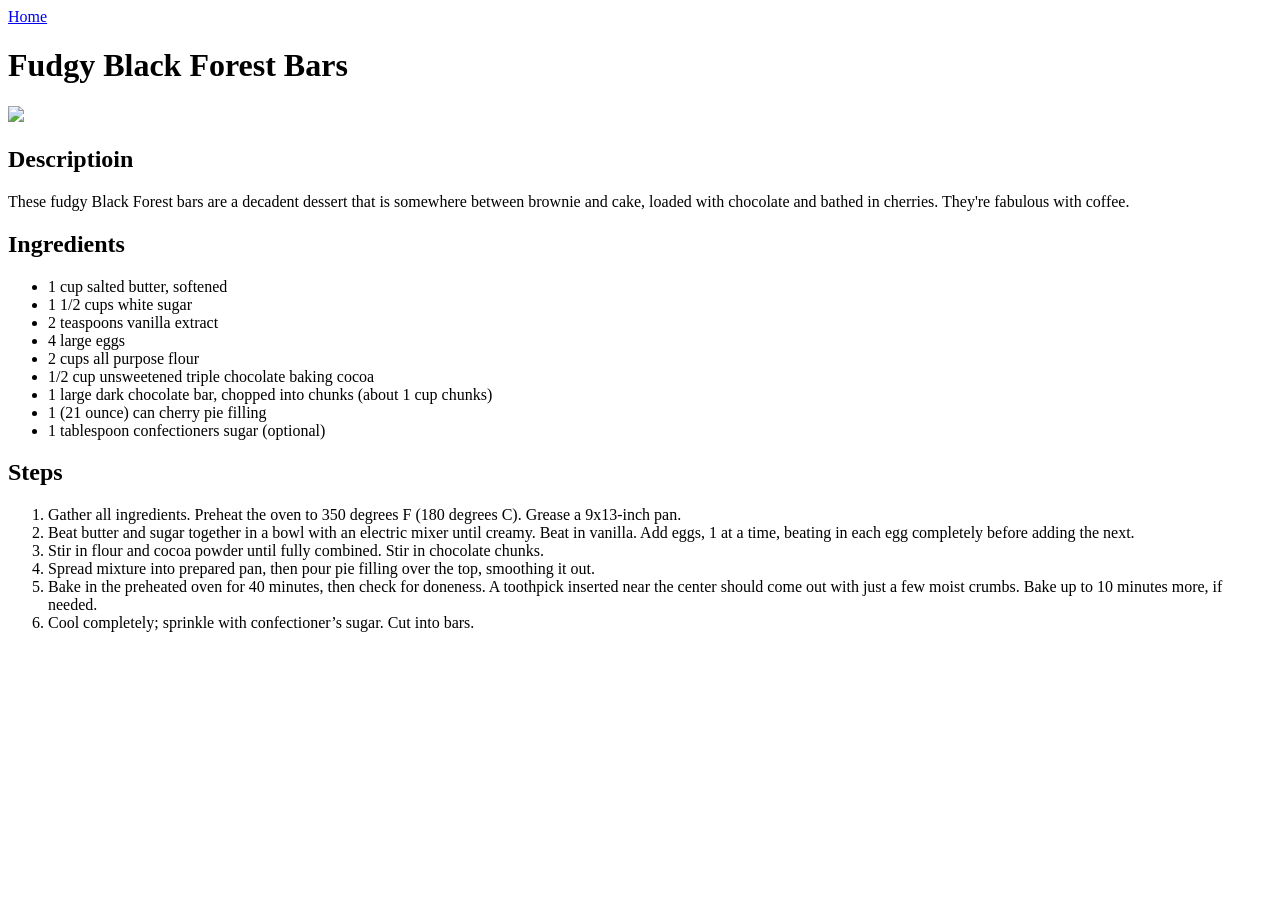
==== recipes/fudgy-black-forest-bars.html @ 39bb7938 "Add recipes and add link to homepage" ====
<!DOCTYPE html>
<html lang="en">
  <head>
    <meta charset="UTF-8" />
    <meta name="viewport" content="width=device-width, initial-scale=1.0" />
    <title>Fudgy Black Forest Bars</title>
  </head>
  <body>
    <a href="../index.html">Home</a>
    <h1>Fudgy Black Forest Bars</h1>
    <img
      src="https://www.allrecipes.com/thmb/N60Lmi-C3f-jL5cxpTqpIFOmhuc=/750x0/filters:no_upscale():max_bytes(150000):strip_icc()/ALR-fudgy-black-forest-bars-recipe-8781403-VAT-4x3-15eb93fc1c514068951237d42372f0b8.jpg"
    />
    <h2>Descriptioin</h2>
    <p>
      These fudgy Black Forest bars are a decadent dessert that is somewhere
      between brownie and cake, loaded with chocolate and bathed in cherries.
      They're fabulous with coffee.
    </p>
    <h2>Ingredients</h2>
    <ul>
      <li>1 cup salted butter, softened</li>
      <li>1 1/2 cups white sugar</li>
      <li>2 teaspoons vanilla extract</li>
      <li>4 large eggs</li>
      <li>2 cups all purpose flour</li>
      <li>1/2 cup unsweetened triple chocolate baking cocoa</li>
      <li>
        1 large dark chocolate bar, chopped into chunks (about 1 cup chunks)
      </li>
      <li>1 (21 ounce) can cherry pie filling</li>
      <li>1 tablespoon confectioners sugar (optional)</li>
    </ul>
    <h2>Steps</h2>
    <ol>
      <li>
        Gather all ingredients. Preheat the oven to 350 degrees F (180 degrees
        C). Grease a 9x13-inch pan.
      </li>
      <li>
        Beat butter and sugar together in a bowl with an electric mixer until
        creamy. Beat in vanilla. Add eggs, 1 at a time, beating in each egg
        completely before adding the next.
      </li>
      <li>
        Stir in flour and cocoa powder until fully combined. Stir in chocolate
        chunks.
      </li>
      <li>
        Spread mixture into prepared pan, then pour pie filling over the top,
        smoothing it out.
      </li>
      <li>
        Bake in the preheated oven for 40 minutes, then check for doneness. A
        toothpick inserted near the center should come out with just a few moist
        crumbs. Bake up to 10 minutes more, if needed.
      </li>
      <li>
        Cool completely; sprinkle with confectioner’s sugar. Cut into bars.
      </li>
    </ol>
  </body>
</html>
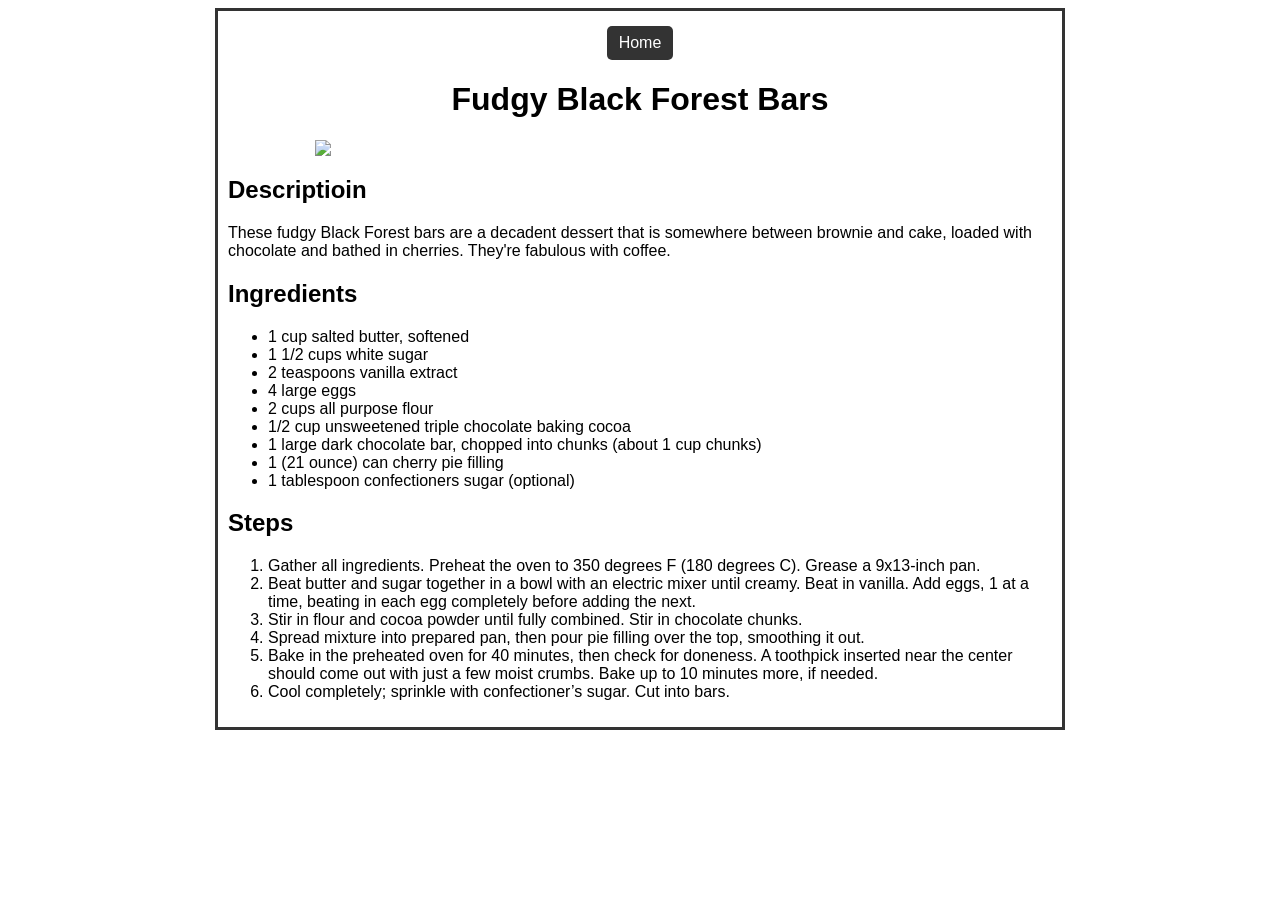
==== commit b00be208: "Complete 02 assignment css" ====
--- a/recipes/fudgy-black-forest-bars.html
+++ b/recipes/fudgy-black-forest-bars.html
@@ -4,60 +4,63 @@
     <meta charset="UTF-8" />
     <meta name="viewport" content="width=device-width, initial-scale=1.0" />
     <title>Fudgy Black Forest Bars</title>
+    <link rel="stylesheet" href="./recipesstyle.css" />
   </head>
   <body>
-    <a href="../index.html">Home</a>
-    <h1>Fudgy Black Forest Bars</h1>
-    <img
-      src="https://www.allrecipes.com/thmb/N60Lmi-C3f-jL5cxpTqpIFOmhuc=/750x0/filters:no_upscale():max_bytes(150000):strip_icc()/ALR-fudgy-black-forest-bars-recipe-8781403-VAT-4x3-15eb93fc1c514068951237d42372f0b8.jpg"
-    />
-    <h2>Descriptioin</h2>
-    <p>
-      These fudgy Black Forest bars are a decadent dessert that is somewhere
-      between brownie and cake, loaded with chocolate and bathed in cherries.
-      They're fabulous with coffee.
-    </p>
-    <h2>Ingredients</h2>
-    <ul>
-      <li>1 cup salted butter, softened</li>
-      <li>1 1/2 cups white sugar</li>
-      <li>2 teaspoons vanilla extract</li>
-      <li>4 large eggs</li>
-      <li>2 cups all purpose flour</li>
-      <li>1/2 cup unsweetened triple chocolate baking cocoa</li>
-      <li>
-        1 large dark chocolate bar, chopped into chunks (about 1 cup chunks)
-      </li>
-      <li>1 (21 ounce) can cherry pie filling</li>
-      <li>1 tablespoon confectioners sugar (optional)</li>
-    </ul>
-    <h2>Steps</h2>
-    <ol>
-      <li>
-        Gather all ingredients. Preheat the oven to 350 degrees F (180 degrees
-        C). Grease a 9x13-inch pan.
-      </li>
-      <li>
-        Beat butter and sugar together in a bowl with an electric mixer until
-        creamy. Beat in vanilla. Add eggs, 1 at a time, beating in each egg
-        completely before adding the next.
-      </li>
-      <li>
-        Stir in flour and cocoa powder until fully combined. Stir in chocolate
-        chunks.
-      </li>
-      <li>
-        Spread mixture into prepared pan, then pour pie filling over the top,
-        smoothing it out.
-      </li>
-      <li>
-        Bake in the preheated oven for 40 minutes, then check for doneness. A
-        toothpick inserted near the center should come out with just a few moist
-        crumbs. Bake up to 10 minutes more, if needed.
-      </li>
-      <li>
-        Cool completely; sprinkle with confectioner’s sugar. Cut into bars.
-      </li>
-    </ol>
+    <div class="container">
+      <div class="button-container"><a href="../index.html">Home</a></div>
+      <h1>Fudgy Black Forest Bars</h1>
+      <img
+        src="https://www.allrecipes.com/thmb/N60Lmi-C3f-jL5cxpTqpIFOmhuc=/750x0/filters:no_upscale():max_bytes(150000):strip_icc()/ALR-fudgy-black-forest-bars-recipe-8781403-VAT-4x3-15eb93fc1c514068951237d42372f0b8.jpg"
+      />
+      <h2>Descriptioin</h2>
+      <p>
+        These fudgy Black Forest bars are a decadent dessert that is somewhere
+        between brownie and cake, loaded with chocolate and bathed in cherries.
+        They're fabulous with coffee.
+      </p>
+      <h2>Ingredients</h2>
+      <ul>
+        <li>1 cup salted butter, softened</li>
+        <li>1 1/2 cups white sugar</li>
+        <li>2 teaspoons vanilla extract</li>
+        <li>4 large eggs</li>
+        <li>2 cups all purpose flour</li>
+        <li>1/2 cup unsweetened triple chocolate baking cocoa</li>
+        <li>
+          1 large dark chocolate bar, chopped into chunks (about 1 cup chunks)
+        </li>
+        <li>1 (21 ounce) can cherry pie filling</li>
+        <li>1 tablespoon confectioners sugar (optional)</li>
+      </ul>
+      <h2>Steps</h2>
+      <ol>
+        <li>
+          Gather all ingredients. Preheat the oven to 350 degrees F (180 degrees
+          C). Grease a 9x13-inch pan.
+        </li>
+        <li>
+          Beat butter and sugar together in a bowl with an electric mixer until
+          creamy. Beat in vanilla. Add eggs, 1 at a time, beating in each egg
+          completely before adding the next.
+        </li>
+        <li>
+          Stir in flour and cocoa powder until fully combined. Stir in chocolate
+          chunks.
+        </li>
+        <li>
+          Spread mixture into prepared pan, then pour pie filling over the top,
+          smoothing it out.
+        </li>
+        <li>
+          Bake in the preheated oven for 40 minutes, then check for doneness. A
+          toothpick inserted near the center should come out with just a few
+          moist crumbs. Bake up to 10 minutes more, if needed.
+        </li>
+        <li>
+          Cool completely; sprinkle with confectioner’s sugar. Cut into bars.
+        </li>
+      </ol>
+    </div>
   </body>
 </html>
--- a/recipes/recipesstyle.css
+++ b/recipes/recipesstyle.css
@@ -0,0 +1,48 @@
+html {
+  box-sizing: border-box;
+  font-family: Arial, Helvetica, sans-serif;
+  margin: 0;
+}
+
+*,
+*:before,
+*:after {
+  box-sizing: inherit;
+}
+
+.container {
+  border: 3px solid #333;
+  width: 850px;
+  margin: 0 auto;
+  padding: 10px;
+}
+
+.button-container {
+  width: 100%;
+  text-align: center;
+}
+
+a {
+  display: inline-block;
+  margin-top: 5px;
+  background-color: #333;
+  color: white;
+  text-decoration: none;
+  padding: 8px 12px;
+  border-radius: 5px; /* Optional: Add rounded corners */
+  transition: background-color 0.3s ease; /* Smooth hover effect */
+}
+
+a:hover {
+  background-color: #555;
+}
+
+img {
+  display: block;
+  width: 650px;
+  margin: auto;
+}
+
+h1 {
+  text-align: center;
+}
